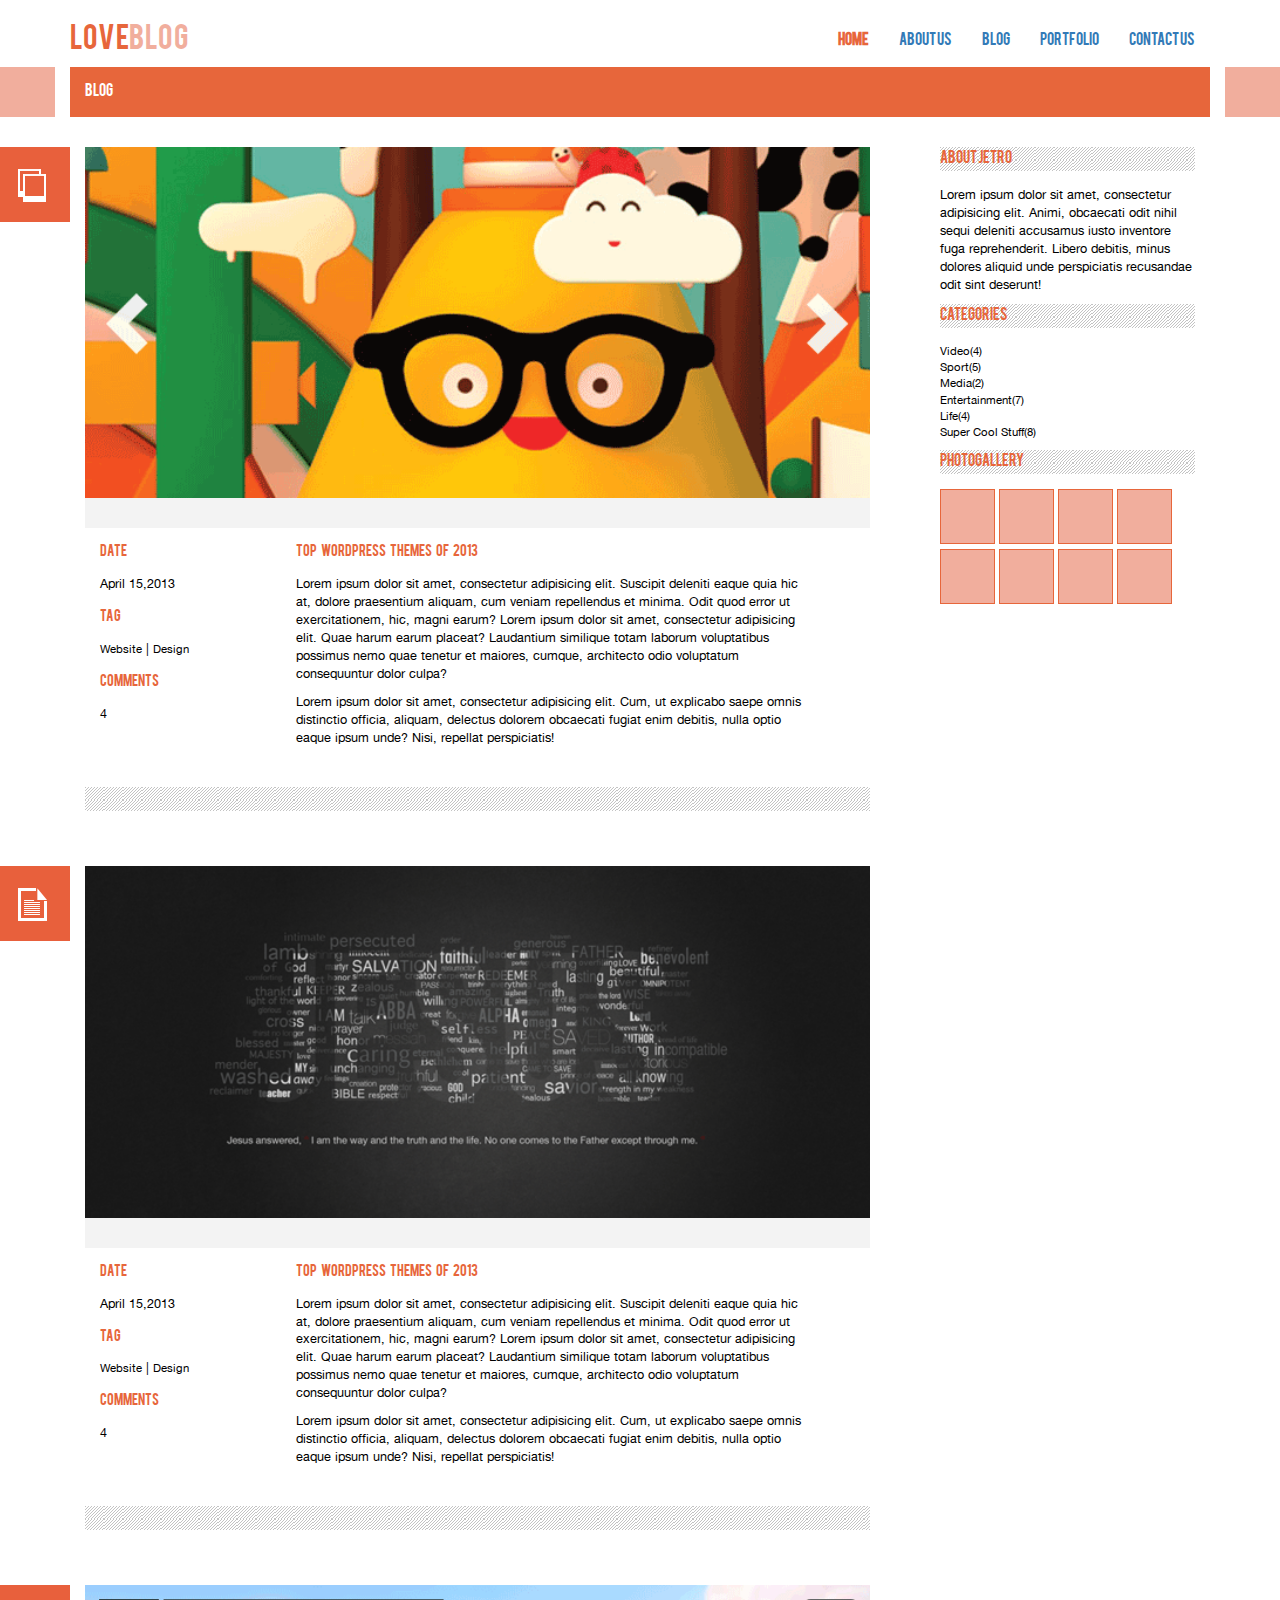
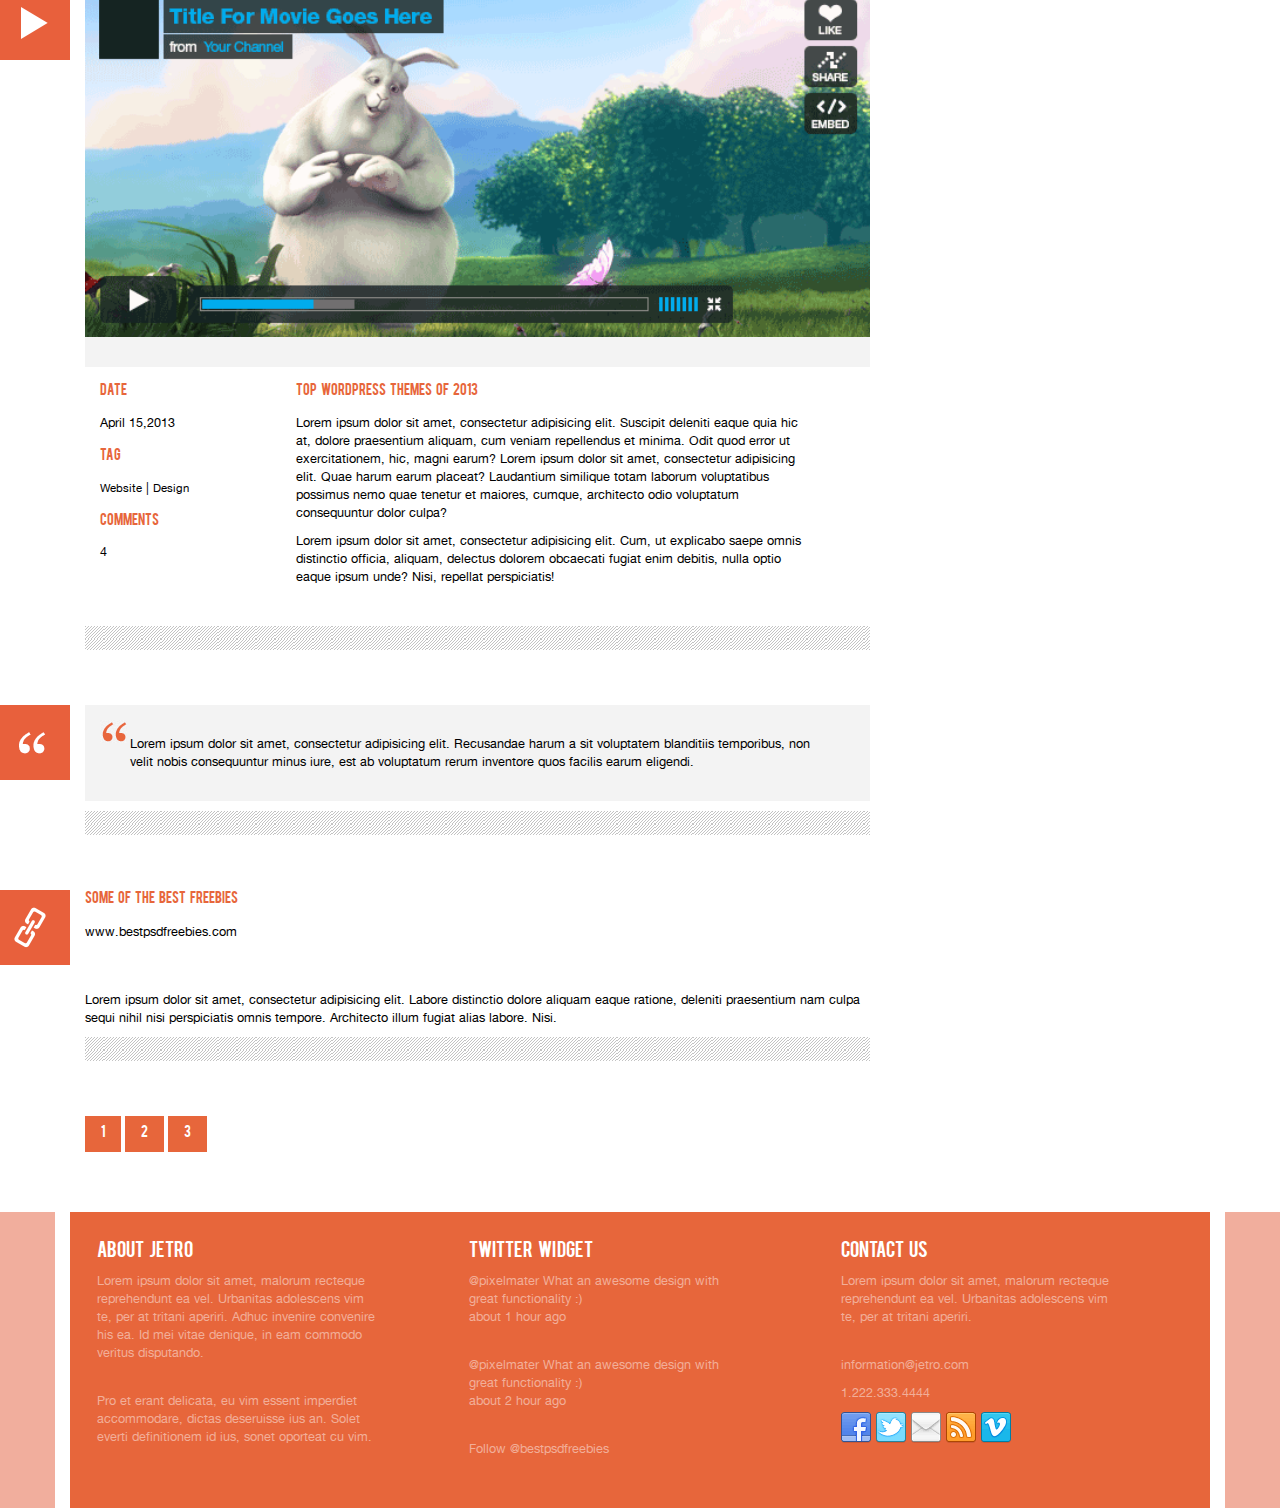
==== blog.html @ 9ee09c31 "paso1" ====
<!DOCTYPE html>
<html lang="en">
<head>
		<title>Welcome to my site</title>
		<meta http-equiv="Content-Type" content="text/html; charset=utf-8" />
		<meta name="viewport" content="width=device-width, initial-scale=1.0">
		<link rel="stylesheet" type="text/css" href="css/main.css">
		<link rel="shortcut icon" href="favicon.ico" type="image/x-icon">
		<link href="css/bootstp/bootstrap.css" rel="stylesheet">
		<link href='http://fonts.googleapis.com/css?family=Open+Sans+Condensed:300|Playfair+Display:400italic' rel='stylesheet' type='text/css' />
	</head>
<body>	
	<header>
			<nav class="navbar ">
				<div class="container">
					<div class="navbar-header">
						<button type="button" class="navbar-toggle collapsed" data-toggle="collapse" data-target="#bs-example-navbar-collapse-1" aria-expanded="false">
						<span class="sr-only">Toggle navigation</span>
						<span class="icon-bar"></span>
						<span class="icon-bar"></span>
						<span class="icon-bar"></span>
						</button>
						<a class="navbar-brand" href="#">love<span>blog</span></a>
					</div>
					<div class="collapse navbar-collapse" id="bs-example-navbar-collapse-1">
						<ul class="nav navbar-nav navbar-right">
							<li><a href="index.html" class="active">Home</a></li>
							<li><a href="aboutus.html">About us</a></li>
							<li><a href="blog.html">Blog</a></li>
							<li><a href="portfolio.html">Portfolio</a></li>
							<li><a href="contact.html">Contact us</a></li>
						</ul>
					</div>
				</div>
			</nav>
		</header>
	<section>
		<div class="franja">
			<div class="container">
				<div class="row liston">
					blog			
				</div>
			</div>
		</div>
	</section>
	<section class="contenido">
		<div class="container">
			<div class="row">
				<div class="col-md-9 pd pdt">
					<article>
						<div class="imgbefore">
							<img src="images/post1.png" alt="">
							<div class="icono"></div>
						</div>
						<div class="row">
							<div class="col-md-3">
								<h3>date</h3>
								<p>April 15,2013</p>
								<h3>tag</h3>
								<p><a href="#">Website</a> | <a href="#">Design</a></p>
								<h3>comments</h3>
								<p>4</p>
							</div>
							<div class="col-md-9">
								<article>
									<h3>top wordpress themes of 2013</h3>
									<p>Lorem ipsum dolor sit amet, consectetur adipisicing elit. Suscipit deleniti eaque quia hic at, dolore praesentium aliquam, cum veniam repellendus et minima. Odit quod error ut exercitationem, hic, magni earum? Lorem ipsum dolor sit amet, consectetur adipisicing elit. Quae harum earum placeat? Laudantium similique totam laborum voluptatibus possimus nemo quae tenetur et maiores, cumque, architecto odio voluptatum consequuntur dolor culpa?</p>
									<p>Lorem ipsum dolor sit amet, consectetur adipisicing elit. Cum, ut explicabo saepe omnis distinctio officia, aliquam, delectus dolorem obcaecati fugiat enim debitis, nulla optio eaque ipsum unde? Nisi, repellat perspiciatis!</p>
								</article>
							</div>
						</div>
						<div class="row">
							<div class="bck colort">x</div>
						</div>
					</article>	
					<article>
						<div class="imgbefore">
							<img src="images/post2.png" alt="">
							<div class="icono icono2"></div>
						</div>
						<div class="row">
							<div class="col-md-3">
								<h3>date</h3>
								<p>April 15,2013</p>
								<h3>tag</h3>
								<p><a href="#">Website</a> | <a href="#">Design</a></p>
								<h3>comments</h3>
								<p>4</p>
							</div>
							<div class="col-md-9">
								<article>
									<h3>top wordpress themes of 2013</h3>
									<p>Lorem ipsum dolor sit amet, consectetur adipisicing elit. Suscipit deleniti eaque quia hic at, dolore praesentium aliquam, cum veniam repellendus et minima. Odit quod error ut exercitationem, hic, magni earum? Lorem ipsum dolor sit amet, consectetur adipisicing elit. Quae harum earum placeat? Laudantium similique totam laborum voluptatibus possimus nemo quae tenetur et maiores, cumque, architecto odio voluptatum consequuntur dolor culpa?</p>
									<p>Lorem ipsum dolor sit amet, consectetur adipisicing elit. Cum, ut explicabo saepe omnis distinctio officia, aliquam, delectus dolorem obcaecati fugiat enim debitis, nulla optio eaque ipsum unde? Nisi, repellat perspiciatis!</p>
								</article>
							</div>
						</div>
						<div class="row">
							<div class="bck colort">x</div>
						</div>
					</article>
					<article>
						<div class="imgbefore">
							<img src="images/post3.png" alt="">
							<div class="icono icono3"></div>
						</div>
						<div class="row">
							<div class="col-md-3">
								<h3>date</h3>
								<p>April 15,2013</p>
								<h3>tag</h3>
								<p><a href="#">Website</a> | <a href="#">Design</a></p>
								<h3>comments</h3>
								<p>4</p>
							</div>
							<div class="col-md-9">
								<article>
									<h3>top wordpress themes of 2013</h3>
									<p>Lorem ipsum dolor sit amet, consectetur adipisicing elit. Suscipit deleniti eaque quia hic at, dolore praesentium aliquam, cum veniam repellendus et minima. Odit quod error ut exercitationem, hic, magni earum? Lorem ipsum dolor sit amet, consectetur adipisicing elit. Quae harum earum placeat? Laudantium similique totam laborum voluptatibus possimus nemo quae tenetur et maiores, cumque, architecto odio voluptatum consequuntur dolor culpa?</p>
									<p>Lorem ipsum dolor sit amet, consectetur adipisicing elit. Cum, ut explicabo saepe omnis distinctio officia, aliquam, delectus dolorem obcaecati fugiat enim debitis, nulla optio eaque ipsum unde? Nisi, repellat perspiciatis!</p>
								</article>
							</div>
						</div>
						<div class="row">
							<div class="bck colort">x</div>
						</div>
					</article>
					<article>
						<div class="imgbefore pdl ">
							<p class="comilla">Lorem ipsum dolor sit amet, consectetur adipisicing elit. Recusandae harum a sit voluptatem blanditiis temporibus, non velit nobis consequuntur minus iure, est ab voluptatum rerum inventore quos facilis earum eligendi.</p>
							<div class="icono icono4"></div>
						</div>
						<div class="row">
							<div class="bck colort">x</div>
						</div>
					</article>
					<article>
						<div class="imgbefore pdb bckwhite">
							<h3>some of the best freebies</h3>
							<a href="#">www.bestpsdfreebies.com</a>
							<div class="icono icono5"></div>
						</div>
						<p>Lorem ipsum dolor sit amet, consectetur adipisicing elit. Labore distinctio dolore aliquam eaque ratione, deleniti praesentium nam culpa sequi nihil nisi perspiciatis omnis tempore. Architecto illum fugiat alias labore. Nisi.</p>
						<div class="row">
							<div class="bck colort">x</div>
						</div>
					</article>
					<div class="row pdb">
						<a href="#" class="boton">1</a>
						<a href="#" class="boton">2</a>
						<a href="#" class="boton active">3</a>
					</div>
				</div>

				<div class="col-md-3  pdt">
					<div class="bck">
						<h3>about jetro</h3>
					</div>
					<p>Lorem ipsum dolor sit amet, consectetur adipisicing elit. Animi, obcaecati odit nihil sequi deleniti accusamus iusto inventore fuga reprehenderit. Libero debitis, minus dolores aliquid unde perspiciatis recusandae odit sint deserunt!</p>
					<div class="bck">
						<h3>categories</h3>
					</div>
					<p>
						<a href="#">Video(4)</a>
						<a href="#">Sport(5)</a>
						<a href="#">Media(2)</a>
						<a href="#">Entertainment(7)</a>
						<a href="#">Life(4)</a>
						<a href="#">Super Cool Stuff(8)</a>	
					</p>
					
					<div class="bck">
						<h3>photogallery</h3>
					</div>
					<div class="imgetiqueta">
						<div class="caja"></div>
						<div class="caja"></div>
						<div class="caja"></div>
						<div class="caja"></div>
						<div class="caja"></div>
						<div class="caja"></div>
						<div class="caja"></div>
						<div class="caja"></div>
					</div>				
				</div>
			</div>
			<div class="row">
			
		</div>		
	</section>
	<footer>
		<div class="franja">
			<div class="container">
				<div class="row liston pdt">
					<div class="col-md-4 pd">
						<article>
							<h2>About Jetro</h2>
							<p>Lorem ipsum dolor sit amet, malorum recteque reprehendunt ea vel. Urbanitas adolescens vim te, per at tritani aperiri. Adhuc invenire convenire his ea. Id mei vitae denique, in eam commodo veritus disputando. </p>
							<br/>
							<p>Pro et erant delicata, eu vim essent imperdiet accommodare, dictas deseruisse ius an. Solet everti definitionem id ius, sonet oporteat cu vim.</p>
						</article>
					</div>
					<div class="col-md-4 pd">
						<article>
							<h2>Twitter Widget</h2>
							<p>@pixelmater What an awesome design with great functionality :)<br/>about 1 hour ago</p><br/>
							<p>@pixelmater What an awesome design with great functionality :)<br/>about 2 hour ago</p><br/>
							<p>Follow @bestpsdfreebies</p>
						</article>
					</div>
					<div class="col-md-4 pd">
						<article>
							<h2>Contact us</h2>
							<p>Lorem ipsum dolor sit amet, malorum recteque reprehendunt ea vel. Urbanitas adolescens vim te, per at tritani aperiri.</p>
							<br/>
							<p>information@jetro.com</p>
							<p>1.222.333.4444</p>
							<img src="images/social.png">
						</article>
					</div>
					
				</div>
			</div>
		</div >
	</footer>




		<script src="js/jquery-min.js"></script>
		<script type="text/javascript" src="./js/bootstrap.min.js"></script>				
</body>
</html>
---- css/main.css ----
/*colores*/
/* ----------------------------------------------------------------- */
/* ------------------------------------------------------------------ */
.mgt {
  margin-top: -30px; }

.pd {
  padding: 0px; }

.pdt {
  padding: 10px 0px; }

.pdb {
  padding-bottom: 50px; }

.pdl {
  padding: 0px 15px; }

.row {
  border-left: 15px solid white;
  border-right: 15px solid white; }

/*floats*/
.floatleft {
  float: left; }

.floatright {
  float: right; }

* {
  margin: 0;
  padding: 0;
  box-sizing: border-box; }

article {
  padding-right: 60px; }

body {
  font-size: 16px; }

h3, h4 {
  margin: 0; }

.colort {
  color: transparent; }

.franja {
  background-color: #F1AE9D;
  min-height: 50px; }
  .franja .liston {
    color: white;
    background-color: #E7663B;
    text-transform: uppercase;
    padding: 15px;
    font-family: 'Beba'; }

.boton {
  font-family: 'Beba';
  display: inline-block;
  margin-top: 8px 15px;
  text-transform: uppercase;
  color: white;
  background-color: #E7663B;
  padding: 8px 15px;
  border: 1px solid transparent; }
  .boton:hover {
    text-decoration: none;
    border: 1px solid #E7663B;
    background-color: #F1AE9D;
    transition: all 1s; }

.bck {
  background-image: url(../images/post_border_bg.png);
  background-repeat: repeat;
  margin-bottom: 30px;
  margin-top: 15px;
  margin-bottom: 3%;
  height: 30px; }
  .bck h3 {
    display: inline-block;
    font-family: 'Beba';
    color: #E7663B;
    text-transform: uppercase;
    margin-top: 5px; }
  .bck span {
    padding: 25px 85px 20px 0px;
    background-color: white; }

@media screen and (max-width: 768px) {
  .contenido .media .media-body {
    overflow: initial; }
  .contenido .form-group input {
    width: 100%; }

  article {
    padding: 0;
    margin: 0; } }
header {
  font-family: 'Beba'; }

.navbar {
  margin-top: 15px !important;
  margin-bottom: 0px !important; }
  .navbar li a {
    padding: 5px 15px; }
  .navbar .active {
    font-weight: bold;
    color: #E7663B; }
  .navbar .caja {
    border: 1px solid #E7663B;
    background-color: #F1AE9D;
    width: 80px;
    height: 80px;
    display: inline-block; }
  .navbar .navbar-brand {
    color: #E7663B;
    font-size: 2em; }
    .navbar .navbar-brand span {
      color: #F1AE9D; }
  .navbar .navbar-toggle {
    margin-top: 0px;
    background-color: #F1AE9D;
    border: 1px solid orange;
    color: white; }
    .navbar .navbar-toggle .icon-bar {
      border: 1px solid #FB0404; }

/* ..............................................INDEX................................................................... */
#principal img {
  /*esta imagen es el banner*/
  bottom: 70px;
  background: none repeat scroll 0 0 white;
  border-left: 10px solid white;
  border-right: 10px solid white;
  margin-top: -50px;
  margin-bottom: 5%; }

article {
  padding-right: 40px;
  margin-bottom: 40px; }
  article p {
    color: #000; }
  article .media .media-body h4 {
    color: #E7663B;
    font-family: 'Beba';
    font-size: 1.1em;
    word-spacing: 3px;
    padding: 5px;
    line-height: 1.5; }

#previewgallery {
  font-family: 'Beba'; }
  #previewgallery h4 {
    font-family: 'Beba';
    font-size: 1.1em;
    word-spacing: 3px;
    margin-top: 3px;
    color: gray; }
  #previewgallery img {
    width: 100%; }
  #previewgallery .info {
    border-left: 1px solid rgba(0, 0, 0, 0.3);
    border-right: 1px solid rgba(0, 0, 0, 0.3);
    border-bottom: 1px solid rgba(0, 0, 0, 0.3);
    padding: 20px; }
    #previewgallery .info span {
      color: #E7663B;
      font-size: .7em; }

article {
  padding-right: 40px;
  margin-bottom: 40px; }
  article p {
    color: #000; }
  article .media .media-body h4 {
    font-family: 'Beba';
    font-size: 1.1em;
    word-spacing: 3px;
    color: #E7663B;
    padding: 5px;
    line-height: 1.5; }

/*------------------------------------------------FOOTER----------------------------------------------*/
footer .franja .liston {
  padding: 10px 12px; }
footer article {
  padding-right: 60px; }
  footer article h2 {
    font-family: 'Beba';
    font-size: 1.1em;
    word-spacing: 3px;
    font-size: 1.3em; }
  footer article p {
    font-family: 'Helvetica Neue';
    text-transform: none;
    font-size: .9em;
    color: #F2AE98; }

.contenido {
  padding-top: 20px; }
  .contenido p {
    color: black;
    font-size: .9em; }
  .contenido .imgarticle {
    margin-right: 5px; }
    .contenido .imgarticle img {
      width: 100%; }
  .contenido .media {
    margin: 0px 0px 20px; }
  .contenido blockquote {
    width: 80%;
    margin: 30px auto;
    padding: 0px 20px;
    border-color: #E7663B; }
    .contenido blockquote p {
      color: #E7663B;
      line-height: 1.5; }
  .contenido .bck {
    background-image: url(../images/post_border_bg.png);
    background-repeat: repeat;
    margin-bottom: 30px;
    margin-top: 0px;
    margin-bottom: 15px;
    height: 24px; }
    .contenido .bck h3 {
      font-size: 1em; }
    .contenido .bck span {
      padding: 5px 35px 10px 0px;
      background-color: white; }
  .contenido a {
    display: block;
    color: black;
    font-size: .9em; }
  .contenido .caja {
    border: 1px solid #E7663B;
    background-color: #F1AE9D;
    width: 55px;
    height: 55px;
    display: inline-block; }

.imgarticle {
  padding: 5px;
  border: 1px solid rgba(0, 0, 0, 0.3); }

.contenido img {
  width: 100%;
  margin-bottom: 30px; }
.contenido .form-group {
  font-family: 'Beba'; }
  .contenido .form-group input, .contenido .form-group textarea {
    width: 80%; }
    .contenido .form-group input::-webkit-input-placeholder, .contenido .form-group textarea::-webkit-input-placeholder {
      color: #E7663B; }
    .contenido .form-group input:placeholder-shown, .contenido .form-group textarea:placeholder-shown {
      border: 1px solid #E7663B; }
  .contenido .form-group textarea {
    width: 100%; }
  .contenido .form-group .btn-submit {
    background-color: #E7663B;
    width: 100%;
    color: white; }

.contenido .boton {
  color: white;
  display: inline-block; }
.contenido article .imgbefore {
  position: relative;
  background-color: #F3F3F3; }
  .contenido article .imgbefore img {
    width: 100%; }
  .contenido article .imgbefore .comilla {
    position: relative;
    padding: 30px; }
    .contenido article .imgbefore .comilla:before {
      position: absolute;
      content: url("../images/quote.png");
      left: 0;
      top: 15px; }
  .contenido article .imgbefore .icono {
    content: url("../images/icon1.png");
    position: absolute;
    top: 0;
    left: -90px; }
  .contenido article .imgbefore .icono2 {
    content: url("../images/icon2.png"); }
  .contenido article .imgbefore .icono3 {
    content: url("../images/icon3.png"); }
  .contenido article .imgbefore .icono4 {
    content: url("../images/icon4.png"); }
  .contenido article .imgbefore .icono5 {
    content: url("../images/icon5.png"); }
.contenido article h3 {
  font-family: 'Beba';
  font-size: 1.1em;
  word-spacing: 3px;
  padding-top: 3px;
  color: #E7663B;
  font-size: .9em;
  margin: 15px 0px; }
.contenido article a {
  display: inline-block; }
.contenido article .bckwhite {
  background-color: white; }

@font-face {
  font-family: 'Beba';
  src: url("../font/bebas___-webfont.ttf"); }
@font-face {
  font-family: 'Helvetica Neue';
  src: url("../font/HelveticaNeue.ttf");
  src: url("../font/HelveticaNeue.eot");
  src: url("../font/HelveticaNeue.woff"); }

/*# sourceMappingURL=main.css.map */
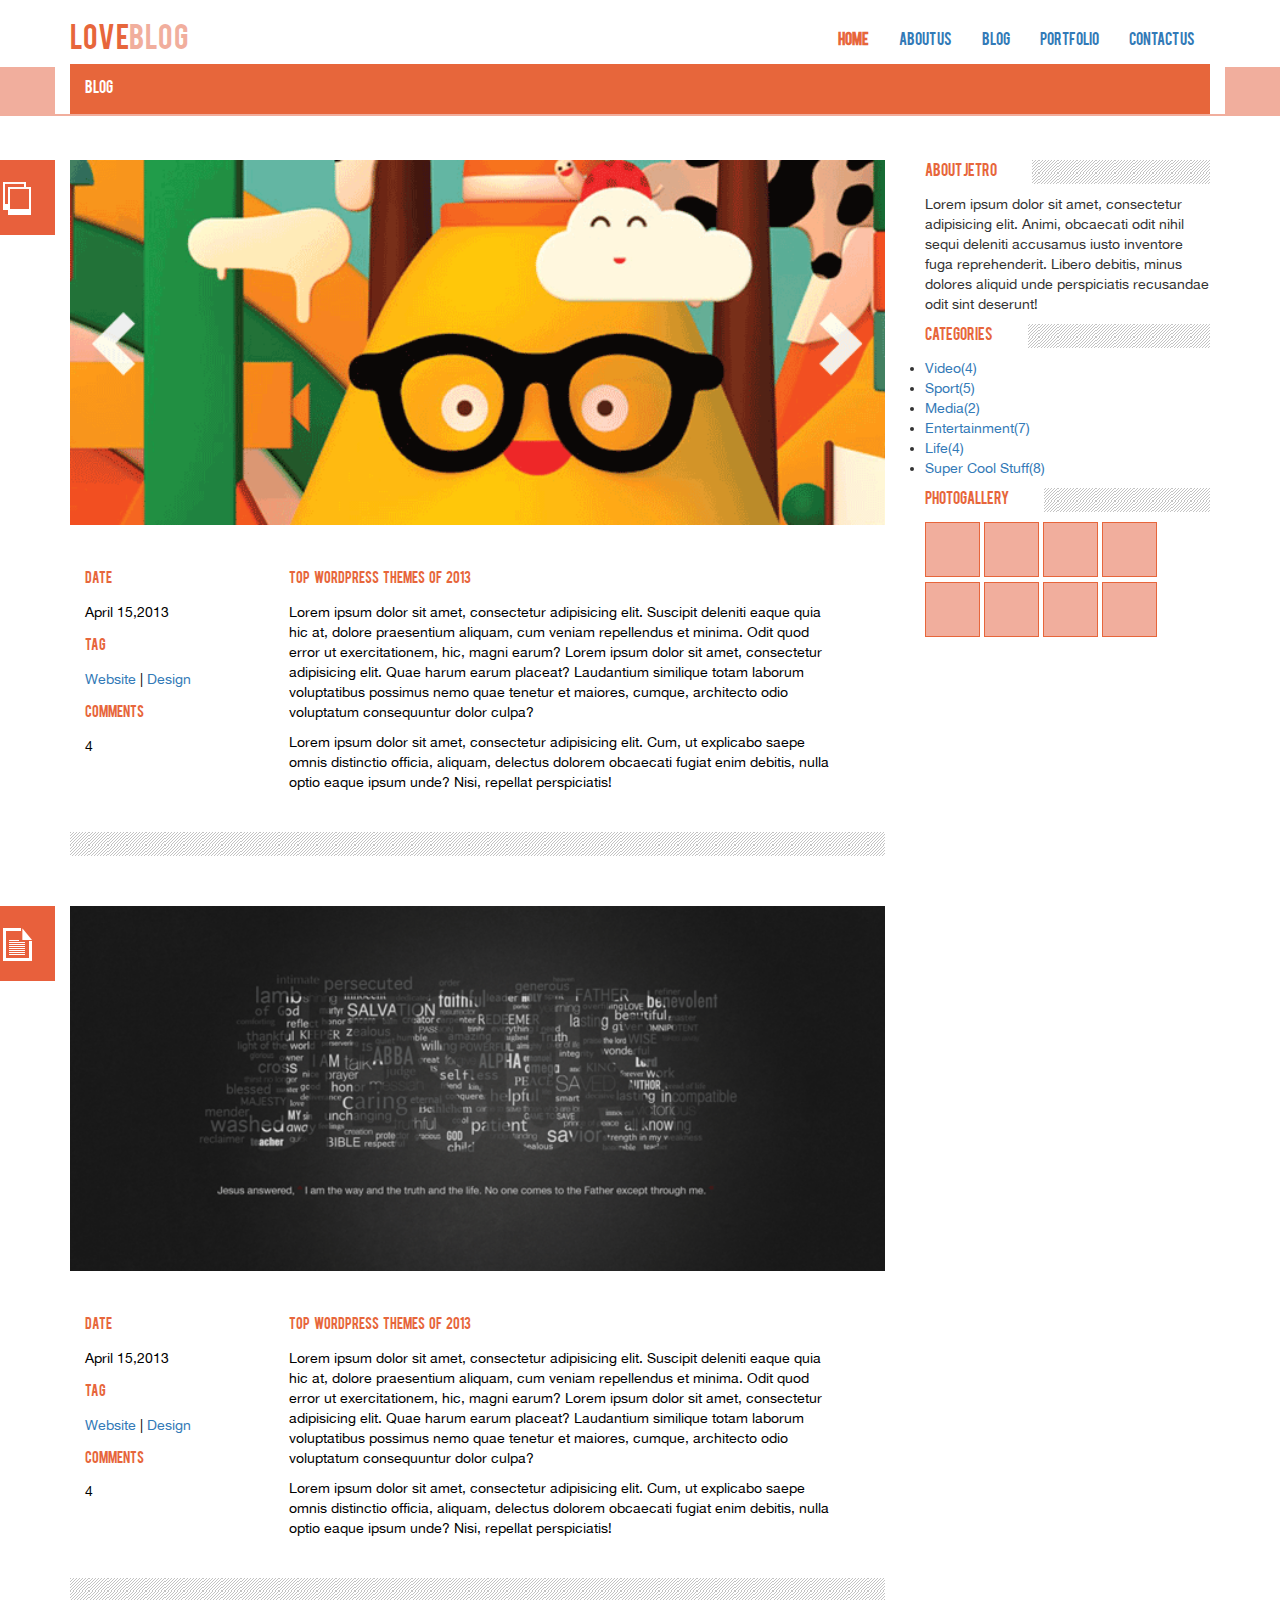
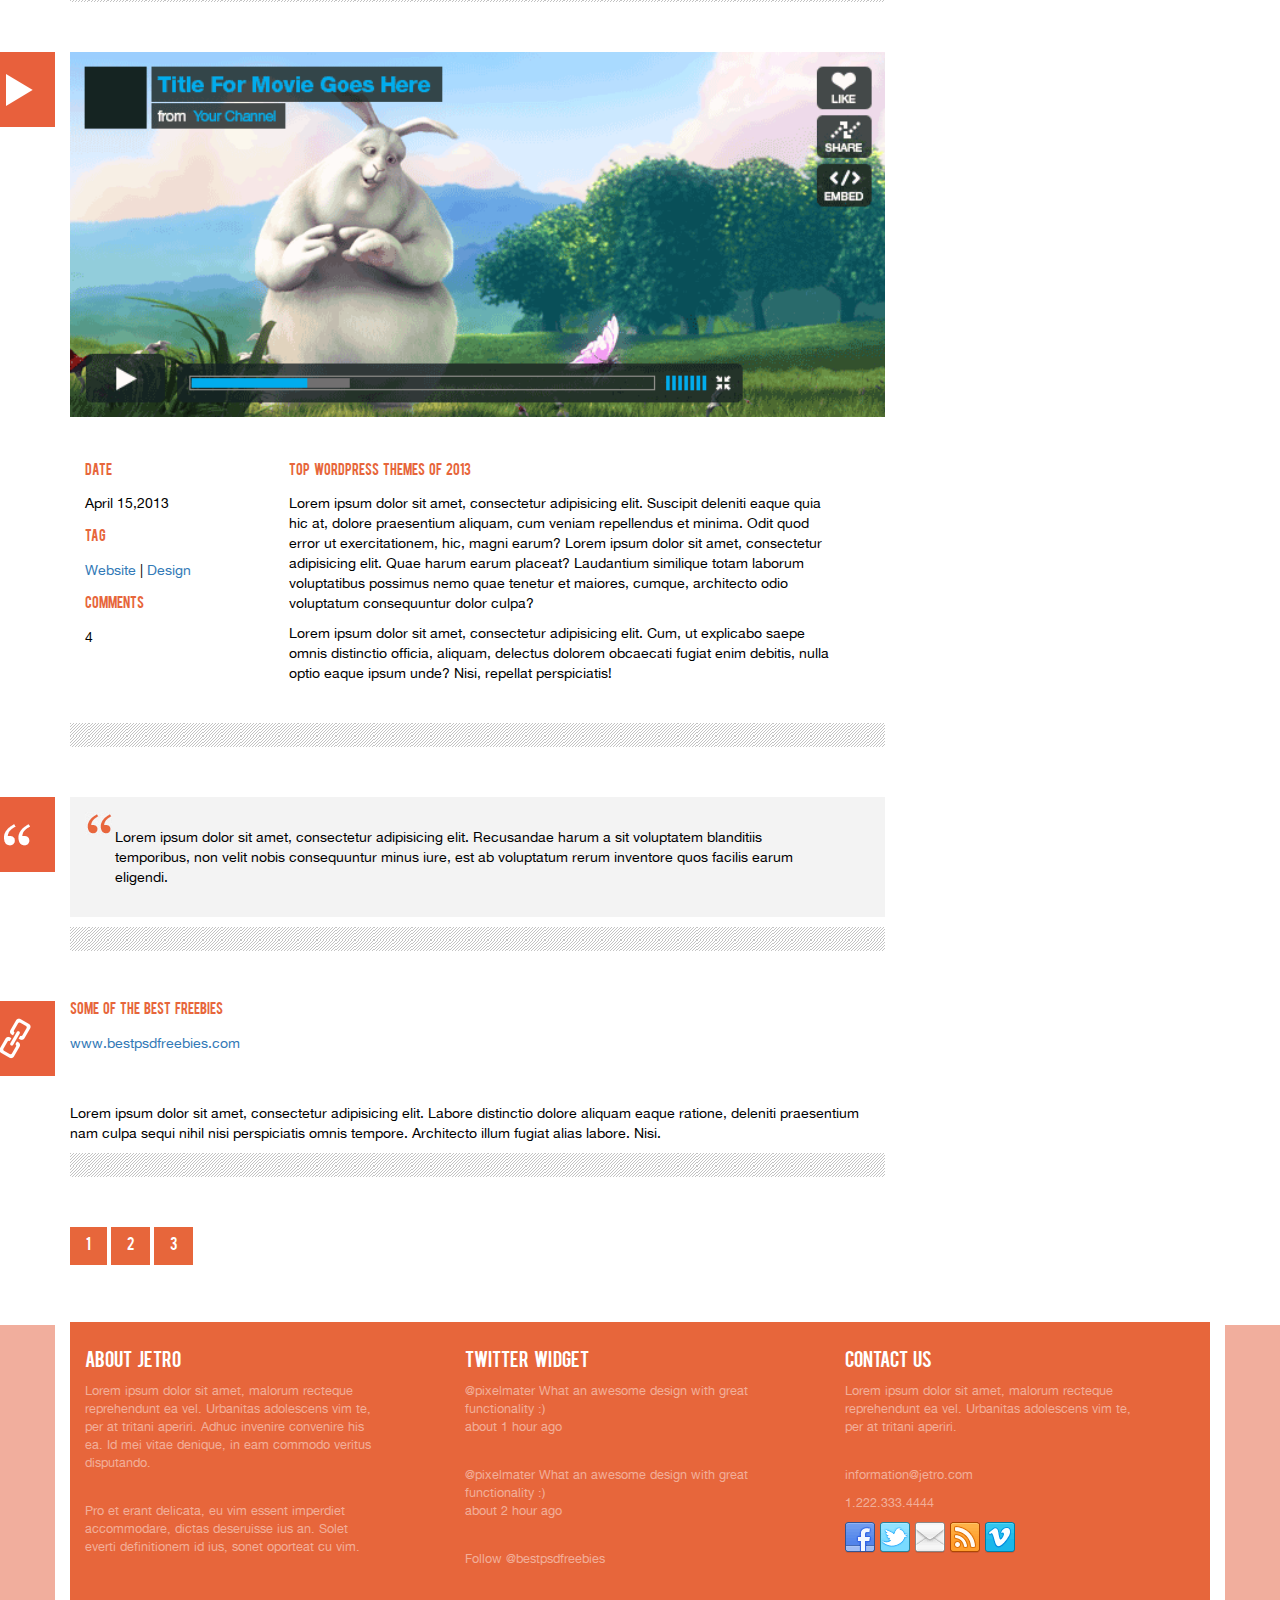
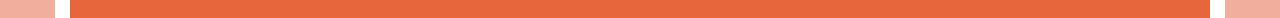
==== commit cb8b7709: "paso2" ====
--- a/blog.html
+++ b/blog.html
@@ -1,6 +1,6 @@
 <!DOCTYPE html>
 <html lang="en">
-<head>
+	<head>
 		<title>Welcome to my site</title>
 		<meta http-equiv="Content-Type" content="text/html; charset=utf-8" />
 		<meta name="viewport" content="width=device-width, initial-scale=1.0">
@@ -9,8 +9,8 @@
 		<link href="css/bootstp/bootstrap.css" rel="stylesheet">
 		<link href='http://fonts.googleapis.com/css?family=Open+Sans+Condensed:300|Playfair+Display:400italic' rel='stylesheet' type='text/css' />
 	</head>
-<body>	
-	<header>
+	<body>
+		<header>
 			<nav class="navbar ">
 				<div class="container">
 					<div class="navbar-header">
@@ -34,200 +34,195 @@
 				</div>
 			</nav>
 		</header>
-	<section>
-		<div class="franja">
+		<section>
+			<div class="franja">
+				<div class="container">
+					<div class="row liston">
+						blog
+					</div>
+				</div>
+			</div>
+		</section>
+		<section class="contenido">
 			<div class="container">
-				<div class="row liston">
-					blog			
-				</div>
-			</div>
-		</div>
-	</section>
-	<section class="contenido">
-		<div class="container">
-			<div class="row">
-				<div class="col-md-9 pd pdt">
-					<article>
-						<div class="imgbefore">
-							<img src="images/post1.png" alt="">
-							<div class="icono"></div>
-						</div>
-						<div class="row">
-							<div class="col-md-3">
-								<h3>date</h3>
-								<p>April 15,2013</p>
-								<h3>tag</h3>
-								<p><a href="#">Website</a> | <a href="#">Design</a></p>
-								<h3>comments</h3>
-								<p>4</p>
-							</div>
-							<div class="col-md-9">
+				<div class="row mgt3">
+					<div class="col-md-9 pd pdt">
+						<article>
+							<div class="imgbefore">
+								<img class="img-responsive" src="images/post1.png" alt="">
+								<div class="icono"></div>
+							</div>
+							<div class="row">
+								<div class="col-md-3">
+									<h3>date</h3>
+									<p>April 15,2013</p>
+									<h3>tag</h3>
+									<p><a href="#">Website</a> | <a href="#">Design</a></p>
+									<h3>comments</h3>
+									<p>4</p>
+								</div>
+								<div class="col-md-9">
+									<article>
+										<h3>top wordpress themes of 2013</h3>
+										<p>Lorem ipsum dolor sit amet, consectetur adipisicing elit. Suscipit deleniti eaque quia hic at, dolore praesentium aliquam, cum veniam repellendus et minima. Odit quod error ut exercitationem, hic, magni earum? Lorem ipsum dolor sit amet, consectetur adipisicing elit. Quae harum earum placeat? Laudantium similique totam laborum voluptatibus possimus nemo quae tenetur et maiores, cumque, architecto odio voluptatum consequuntur dolor culpa?</p>
+										<p>Lorem ipsum dolor sit amet, consectetur adipisicing elit. Cum, ut explicabo saepe omnis distinctio officia, aliquam, delectus dolorem obcaecati fugiat enim debitis, nulla optio eaque ipsum unde? Nisi, repellat perspiciatis!</p>
+									</article>
+								</div>
+							</div>
+							<div class="row">
+								<div class="bck colort">x</div>
+							</div>
+						</article>
+						<article>
+							<div class="imgbefore">
+								<img class="img-responsive" src="images/post2.png" alt="">
+								<div class="icono icono2"></div>
+							</div>
+							<div class="row">
+								<div class="col-md-3">
+									<h3>date</h3>
+									<p>April 15,2013</p>
+									<h3>tag</h3>
+									<p><a href="#">Website</a> | <a href="#">Design</a></p>
+									<h3>comments</h3>
+									<p>4</p>
+								</div>
+								<div class="col-md-9">
+									<article>
+										<h3>top wordpress themes of 2013</h3>
+										<p>Lorem ipsum dolor sit amet, consectetur adipisicing elit. Suscipit deleniti eaque quia hic at, dolore praesentium aliquam, cum veniam repellendus et minima. Odit quod error ut exercitationem, hic, magni earum? Lorem ipsum dolor sit amet, consectetur adipisicing elit. Quae harum earum placeat? Laudantium similique totam laborum voluptatibus possimus nemo quae tenetur et maiores, cumque, architecto odio voluptatum consequuntur dolor culpa?</p>
+										<p>Lorem ipsum dolor sit amet, consectetur adipisicing elit. Cum, ut explicabo saepe omnis distinctio officia, aliquam, delectus dolorem obcaecati fugiat enim debitis, nulla optio eaque ipsum unde? Nisi, repellat perspiciatis!</p>
+									</article>
+								</div>
+							</div>
+							<div class="row">
+								<div class="bck colort">x</div>
+							</div>
+						</article>
+						<article>
+							<div class="imgbefore">
+								<img class="img-responsive" src="images/post3.png" alt="">
+								<div class="icono icono3"></div>
+							</div>
+							<div class="row">
+								<div class="col-md-3">
+									<h3>date</h3>
+									<p>April 15,2013</p>
+									<h3>tag</h3>
+									<p><a href="#">Website</a> | <a href="#">Design</a></p>
+									<h3>comments</h3>
+									<p>4</p>
+								</div>
+								<div class="col-md-9">
+									<article>
+										<h3>top wordpress themes of 2013</h3>
+										<p>Lorem ipsum dolor sit amet, consectetur adipisicing elit. Suscipit deleniti eaque quia hic at, dolore praesentium aliquam, cum veniam repellendus et minima. Odit quod error ut exercitationem, hic, magni earum? Lorem ipsum dolor sit amet, consectetur adipisicing elit. Quae harum earum placeat? Laudantium similique totam laborum voluptatibus possimus nemo quae tenetur et maiores, cumque, architecto odio voluptatum consequuntur dolor culpa?</p>
+										<p>Lorem ipsum dolor sit amet, consectetur adipisicing elit. Cum, ut explicabo saepe omnis distinctio officia, aliquam, delectus dolorem obcaecati fugiat enim debitis, nulla optio eaque ipsum unde? Nisi, repellat perspiciatis!</p>
+									</article>
+								</div>
+							</div>
+							<div class="row">
+								<div class="bck colort">x</div>
+							</div>
+						</article>
+						<article>
+							<div class="imgbefore pdl ">
+								<p class="comilla">Lorem ipsum dolor sit amet, consectetur adipisicing elit. Recusandae harum a sit voluptatem blanditiis temporibus, non velit nobis consequuntur minus iure, est ab voluptatum rerum inventore quos facilis earum eligendi.</p>
+								<div class="icono icono4"></div>
+							</div>
+							<div class="row">
+								<div class="bck colort">x</div>
+							</div>
+						</article>
+						<article>
+							<div class="imgbefore pdb bckwhite">
+								<h3>some of the best freebies</h3>
+								<a href="#">www.bestpsdfreebies.com</a>
+								<div class="icono icono5"></div>
+							</div>
+							<p>Lorem ipsum dolor sit amet, consectetur adipisicing elit. Labore distinctio dolore aliquam eaque ratione, deleniti praesentium nam culpa sequi nihil nisi perspiciatis omnis tempore. Architecto illum fugiat alias labore. Nisi.</p>
+							<div class="row">
+								<div class="bck colort">x</div>
+							</div>
+						</article>
+						<div class="row pdb">
+							<a href="#" class="boton">1</a>
+							<a href="#" class="boton">2</a>
+							<a href="#" class="boton active">3</a>
+						</div>
+					</div>
+					<div class="col-md-3  pdt">
+						<div class="bck">
+							<h3><span>about jetro</span></h3>
+						</div>
+						<p>Lorem ipsum dolor sit amet, consectetur adipisicing elit. Animi, obcaecati odit nihil sequi deleniti accusamus iusto inventore fuga reprehenderit. Libero debitis, minus dolores aliquid unde perspiciatis recusandae odit sint deserunt!</p>
+						<div class="bck">
+							<h3><span>categories</span></h3>
+						</div>
+						<ul id="catego">
+							<li><a href="#">Video(4)</a></li>
+							<li><a href="#">Sport(5)</a></li>
+							<li><a href="#">Media(2)</a></li>
+							<li><a href="#">Entertainment(7)</a></li>
+							<li><a href="#">Life(4)</a></li>
+							<li><a href="#">Super Cool Stuff(8)</a></li>
+						</ul>
+						
+						<div class="bck">
+							<h3><span>photogallery</span></h3>
+						</div>
+						<div class="imgetiqueta">
+							<div class="caja"></div>
+							<div class="caja"></div>
+							<div class="caja"></div>
+							<div class="caja"></div>
+							<div class="caja"></div>
+							<div class="caja"></div>
+							<div class="caja"></div>
+							<div class="caja"></div>
+						</div>
+					</div>
+				</div>
+				<div class="row">
+					
+				</div>
+			</section>
+			<footer>
+				<div class="franja">
+					<div class="container">
+						<div class="row liston pdt">
+							<div class="col-md-4 pd">
 								<article>
-									<h3>top wordpress themes of 2013</h3>
-									<p>Lorem ipsum dolor sit amet, consectetur adipisicing elit. Suscipit deleniti eaque quia hic at, dolore praesentium aliquam, cum veniam repellendus et minima. Odit quod error ut exercitationem, hic, magni earum? Lorem ipsum dolor sit amet, consectetur adipisicing elit. Quae harum earum placeat? Laudantium similique totam laborum voluptatibus possimus nemo quae tenetur et maiores, cumque, architecto odio voluptatum consequuntur dolor culpa?</p>
-									<p>Lorem ipsum dolor sit amet, consectetur adipisicing elit. Cum, ut explicabo saepe omnis distinctio officia, aliquam, delectus dolorem obcaecati fugiat enim debitis, nulla optio eaque ipsum unde? Nisi, repellat perspiciatis!</p>
+									<h2>About Jetro</h2>
+									<p>Lorem ipsum dolor sit amet, malorum recteque reprehendunt ea vel. Urbanitas adolescens vim te, per at tritani aperiri. Adhuc invenire convenire his ea. Id mei vitae denique, in eam commodo veritus disputando. </p>
+									<br/>
+									<p>Pro et erant delicata, eu vim essent imperdiet accommodare, dictas deseruisse ius an. Solet everti definitionem id ius, sonet oporteat cu vim.</p>
 								</article>
 							</div>
-						</div>
-						<div class="row">
-							<div class="bck colort">x</div>
-						</div>
-					</article>	
-					<article>
-						<div class="imgbefore">
-							<img src="images/post2.png" alt="">
-							<div class="icono icono2"></div>
-						</div>
-						<div class="row">
-							<div class="col-md-3">
-								<h3>date</h3>
-								<p>April 15,2013</p>
-								<h3>tag</h3>
-								<p><a href="#">Website</a> | <a href="#">Design</a></p>
-								<h3>comments</h3>
-								<p>4</p>
-							</div>
-							<div class="col-md-9">
+							<div class="col-md-4 pd">
 								<article>
-									<h3>top wordpress themes of 2013</h3>
-									<p>Lorem ipsum dolor sit amet, consectetur adipisicing elit. Suscipit deleniti eaque quia hic at, dolore praesentium aliquam, cum veniam repellendus et minima. Odit quod error ut exercitationem, hic, magni earum? Lorem ipsum dolor sit amet, consectetur adipisicing elit. Quae harum earum placeat? Laudantium similique totam laborum voluptatibus possimus nemo quae tenetur et maiores, cumque, architecto odio voluptatum consequuntur dolor culpa?</p>
-									<p>Lorem ipsum dolor sit amet, consectetur adipisicing elit. Cum, ut explicabo saepe omnis distinctio officia, aliquam, delectus dolorem obcaecati fugiat enim debitis, nulla optio eaque ipsum unde? Nisi, repellat perspiciatis!</p>
+									<h2>Twitter Widget</h2>
+									<p>@pixelmater What an awesome design with great functionality :)<br/>about 1 hour ago</p><br/>
+									<p>@pixelmater What an awesome design with great functionality :)<br/>about 2 hour ago</p><br/>
+									<p>Follow @bestpsdfreebies</p>
 								</article>
 							</div>
-						</div>
-						<div class="row">
-							<div class="bck colort">x</div>
-						</div>
-					</article>
-					<article>
-						<div class="imgbefore">
-							<img src="images/post3.png" alt="">
-							<div class="icono icono3"></div>
-						</div>
-						<div class="row">
-							<div class="col-md-3">
-								<h3>date</h3>
-								<p>April 15,2013</p>
-								<h3>tag</h3>
-								<p><a href="#">Website</a> | <a href="#">Design</a></p>
-								<h3>comments</h3>
-								<p>4</p>
-							</div>
-							<div class="col-md-9">
+							<div class="col-md-4 pd">
 								<article>
-									<h3>top wordpress themes of 2013</h3>
-									<p>Lorem ipsum dolor sit amet, consectetur adipisicing elit. Suscipit deleniti eaque quia hic at, dolore praesentium aliquam, cum veniam repellendus et minima. Odit quod error ut exercitationem, hic, magni earum? Lorem ipsum dolor sit amet, consectetur adipisicing elit. Quae harum earum placeat? Laudantium similique totam laborum voluptatibus possimus nemo quae tenetur et maiores, cumque, architecto odio voluptatum consequuntur dolor culpa?</p>
-									<p>Lorem ipsum dolor sit amet, consectetur adipisicing elit. Cum, ut explicabo saepe omnis distinctio officia, aliquam, delectus dolorem obcaecati fugiat enim debitis, nulla optio eaque ipsum unde? Nisi, repellat perspiciatis!</p>
+									<h2>Contact us</h2>
+									<p>Lorem ipsum dolor sit amet, malorum recteque reprehendunt ea vel. Urbanitas adolescens vim te, per at tritani aperiri.</p>
+									<br/>
+									<p>information@jetro.com</p>
+									<p>1.222.333.4444</p>
+									<img src="images/social.png">
 								</article>
 							</div>
-						</div>
-						<div class="row">
-							<div class="bck colort">x</div>
-						</div>
-					</article>
-					<article>
-						<div class="imgbefore pdl ">
-							<p class="comilla">Lorem ipsum dolor sit amet, consectetur adipisicing elit. Recusandae harum a sit voluptatem blanditiis temporibus, non velit nobis consequuntur minus iure, est ab voluptatum rerum inventore quos facilis earum eligendi.</p>
-							<div class="icono icono4"></div>
-						</div>
-						<div class="row">
-							<div class="bck colort">x</div>
-						</div>
-					</article>
-					<article>
-						<div class="imgbefore pdb bckwhite">
-							<h3>some of the best freebies</h3>
-							<a href="#">www.bestpsdfreebies.com</a>
-							<div class="icono icono5"></div>
-						</div>
-						<p>Lorem ipsum dolor sit amet, consectetur adipisicing elit. Labore distinctio dolore aliquam eaque ratione, deleniti praesentium nam culpa sequi nihil nisi perspiciatis omnis tempore. Architecto illum fugiat alias labore. Nisi.</p>
-						<div class="row">
-							<div class="bck colort">x</div>
-						</div>
-					</article>
-					<div class="row pdb">
-						<a href="#" class="boton">1</a>
-						<a href="#" class="boton">2</a>
-						<a href="#" class="boton active">3</a>
-					</div>
-				</div>
-
-				<div class="col-md-3  pdt">
-					<div class="bck">
-						<h3>about jetro</h3>
-					</div>
-					<p>Lorem ipsum dolor sit amet, consectetur adipisicing elit. Animi, obcaecati odit nihil sequi deleniti accusamus iusto inventore fuga reprehenderit. Libero debitis, minus dolores aliquid unde perspiciatis recusandae odit sint deserunt!</p>
-					<div class="bck">
-						<h3>categories</h3>
-					</div>
-					<p>
-						<a href="#">Video(4)</a>
-						<a href="#">Sport(5)</a>
-						<a href="#">Media(2)</a>
-						<a href="#">Entertainment(7)</a>
-						<a href="#">Life(4)</a>
-						<a href="#">Super Cool Stuff(8)</a>	
-					</p>
-					
-					<div class="bck">
-						<h3>photogallery</h3>
-					</div>
-					<div class="imgetiqueta">
-						<div class="caja"></div>
-						<div class="caja"></div>
-						<div class="caja"></div>
-						<div class="caja"></div>
-						<div class="caja"></div>
-						<div class="caja"></div>
-						<div class="caja"></div>
-						<div class="caja"></div>
-					</div>				
-				</div>
-			</div>
-			<div class="row">
-			
-		</div>		
-	</section>
-	<footer>
-		<div class="franja">
-			<div class="container">
-				<div class="row liston pdt">
-					<div class="col-md-4 pd">
-						<article>
-							<h2>About Jetro</h2>
-							<p>Lorem ipsum dolor sit amet, malorum recteque reprehendunt ea vel. Urbanitas adolescens vim te, per at tritani aperiri. Adhuc invenire convenire his ea. Id mei vitae denique, in eam commodo veritus disputando. </p>
-							<br/>
-							<p>Pro et erant delicata, eu vim essent imperdiet accommodare, dictas deseruisse ius an. Solet everti definitionem id ius, sonet oporteat cu vim.</p>
-						</article>
-					</div>
-					<div class="col-md-4 pd">
-						<article>
-							<h2>Twitter Widget</h2>
-							<p>@pixelmater What an awesome design with great functionality :)<br/>about 1 hour ago</p><br/>
-							<p>@pixelmater What an awesome design with great functionality :)<br/>about 2 hour ago</p><br/>
-							<p>Follow @bestpsdfreebies</p>
-						</article>
-					</div>
-					<div class="col-md-4 pd">
-						<article>
-							<h2>Contact us</h2>
-							<p>Lorem ipsum dolor sit amet, malorum recteque reprehendunt ea vel. Urbanitas adolescens vim te, per at tritani aperiri.</p>
-							<br/>
-							<p>information@jetro.com</p>
-							<p>1.222.333.4444</p>
-							<img src="images/social.png">
-						</article>
-					</div>
-					
-				</div>
-			</div>
-		</div >
-	</footer>
-
-
-
-
-		<script src="js/jquery-min.js"></script>
-		<script type="text/javascript" src="./js/bootstrap.min.js"></script>				
-</body>
-</html>+							
+						</div>
+					</div>
+				</div >
+			</footer>
+			<script src="js/jquery-min.js"></script>
+			<script type="text/javascript" src="./js/bootstrap.min.js"></script>
+		</body>
+	</html>--- a/css/main.css
+++ b/css/main.css
@@ -8,7 +8,7 @@
   padding: 0px; }
 
 .pdt {
-  padding: 10px 0px; }
+  padding: 10px 0px !important; }
 
 .pdb {
   padding-bottom: 50px; }
@@ -19,6 +19,12 @@
 .row {
   border-left: 15px solid white;
   border-right: 15px solid white; }
+
+.mgt3 {
+  margin-top: 3%; }
+
+.mgb3 {
+  margin-bottom: 3%; }
 
 /*floats*/
 .floatleft {
@@ -46,13 +52,14 @@
 
 .franja {
   background-color: #F1AE9D;
-  min-height: 50px; }
+  min-height: 49px; }
   .franja .liston {
     color: white;
     background-color: #E7663B;
     text-transform: uppercase;
     padding: 15px;
-    font-family: 'Beba'; }
+    font-family: 'Beba';
+    margin-top: -3px; }
 
 .boton {
   font-family: 'Beba';
@@ -72,7 +79,6 @@
 .bck {
   background-image: url(../images/post_border_bg.png);
   background-repeat: repeat;
-  margin-bottom: 30px;
   margin-top: 15px;
   margin-bottom: 3%;
   height: 30px; }
@@ -83,8 +89,8 @@
     text-transform: uppercase;
     margin-top: 5px; }
   .bck span {
-    padding: 25px 85px 20px 0px;
-    background-color: white; }
+    background-color: white;
+    padding: 25px 85px 20px 0px; }
 
 @media screen and (max-width: 768px) {
   .contenido .media .media-body {
@@ -93,8 +99,19 @@
     width: 100%; }
 
   article {
-    padding: 0;
-    margin: 0; } }
+    padding: 0 !important;
+    margin: 0 !important; }
+
+  .franja {
+    min-height: 38px; }
+    .franja .liston {
+      padding: 10px !important;
+      margin-left: -1%;
+      margin-right: 0%;
+      margin-top: 0; }
+
+  .single_main_content {
+    width: 550px; } }
 header {
   font-family: 'Beba'; }
 
@@ -133,20 +150,8 @@
   border-left: 10px solid white;
   border-right: 10px solid white;
   margin-top: -50px;
-  margin-bottom: 5%; }
-
-article {
-  padding-right: 40px;
-  margin-bottom: 40px; }
-  article p {
-    color: #000; }
-  article .media .media-body h4 {
-    color: #E7663B;
-    font-family: 'Beba';
-    font-size: 1.1em;
-    word-spacing: 3px;
-    padding: 5px;
-    line-height: 1.5; }
+  margin-bottom: 5%;
+  width: 100%; }
 
 #previewgallery {
   font-family: 'Beba'; }
@@ -196,42 +201,41 @@
     font-size: .9em;
     color: #F2AE98; }
 
-.contenido {
+#contenido {
   padding-top: 20px; }
-  .contenido p {
+  #contenido p {
     color: black;
     font-size: .9em; }
-  .contenido .imgarticle {
-    margin-right: 5px; }
-    .contenido .imgarticle img {
-      width: 100%; }
-  .contenido .media {
+  #contenido .imgarticle img {
+    width: 100%; }
+  #contenido .media {
     margin: 0px 0px 20px; }
-  .contenido blockquote {
+  #contenido blockquote {
     width: 80%;
     margin: 30px auto;
     padding: 0px 20px;
     border-color: #E7663B; }
-    .contenido blockquote p {
+    #contenido blockquote p {
       color: #E7663B;
       line-height: 1.5; }
-  .contenido .bck {
+    #contenido blockquote .single_main_content {
+      position: relative; }
+  #contenido .bck {
     background-image: url(../images/post_border_bg.png);
     background-repeat: repeat;
-    margin-bottom: 30px;
     margin-top: 0px;
     margin-bottom: 15px;
     height: 24px; }
-    .contenido .bck h3 {
+    #contenido .bck h3 {
       font-size: 1em; }
-    .contenido .bck span {
-      padding: 5px 35px 10px 0px;
-      background-color: white; }
-  .contenido a {
+    #contenido .bck span {
+      background-color: white;
+      padding: 8px 35px 10px 0px; }
+  #contenido a {
     display: block;
     color: black;
     font-size: .9em; }
-  .contenido .caja {
+  #contenido .caja {
     border: 1px solid #E7663B;
     background-color: #F1AE9D;
     width: 55px;
@@ -240,6 +244,7 @@
 
 .imgarticle {
   padding: 5px;
+  margin-right: 5px;
   border: 1px solid rgba(0, 0, 0, 0.3); }
 
 .contenido img {
@@ -301,7 +306,71 @@
   display: inline-block; }
 .contenido article .bckwhite {
   background-color: white; }
-
+.contenido .caja {
+  border: 1px solid #E7663B;
+  background-color: #F1AE9D;
+  width: 55px;
+  height: 55px;
+  display: inline-block; }
+.contenido #catego ul li a {
+  text-decoration: none;
+  color: black !important;
+  list-style-type: none;
+  display: list-item; }
+.contenido .bck {
+  background-image: url(../images/post_border_bg.png);
+  background-repeat: repeat;
+  margin-top: 0px;
+  margin-bottom: 10px;
+  height: 24px; }
+  .contenido .bck h3 {
+    font-size: 1em; }
+  .contenido .bck span {
+    background-color: white;
+    padding: 8px 35px 8px 0px; }
+
+#ktegories {
+  font-family: 'Beba';
+  display: inline-block;
+  text-transform: uppercase;
+  font-size: 18px;
+  margin-top: 3%;
+  margin-bottom: 5%; }
+  #ktegories ul li {
+    margin-top: 15px !important;
+    margin-bottom: 15px !important; }
+    #ktegories ul li li a {
+      padding: 5px 20px;
+      color: #D6D6D6 !important; }
+    #ktegories ul li li a span {
+      color: black !important;
+      font-size: 20px !important;
+      margin-top: 15px !important; }
+    #ktegories ul li .active {
+      font-weight: bold;
+      background-color: #E7663B !important;
+      color: white !important; }
+
+#imgp col-md-3 .imgarticle {
+  padding: 5px 10px;
+  margin-right: 10px;
+  border: 1px solid rgba(0, 0, 0, 0.3); }
+
+.info {
+  font-family: 'Beba'; }
+  .info h4 {
+    text-transform: uppercase;
+    color: #D6D6D6 !important;
+    border-top: 1px solid rgba(0, 0, 0, 0.3);
+    margin-top: 5%;
+    padding-top: 3%; }
+  .info span {
+    font-size: 10px;
+    color: #E7663B; }
+
+@media screen and (max-width: 768px) {
+  .imgarticle img {
+    width: 100% !important; } }
 @font-face {
   font-family: 'Beba';
   src: url("../font/bebas___-webfont.ttf"); }
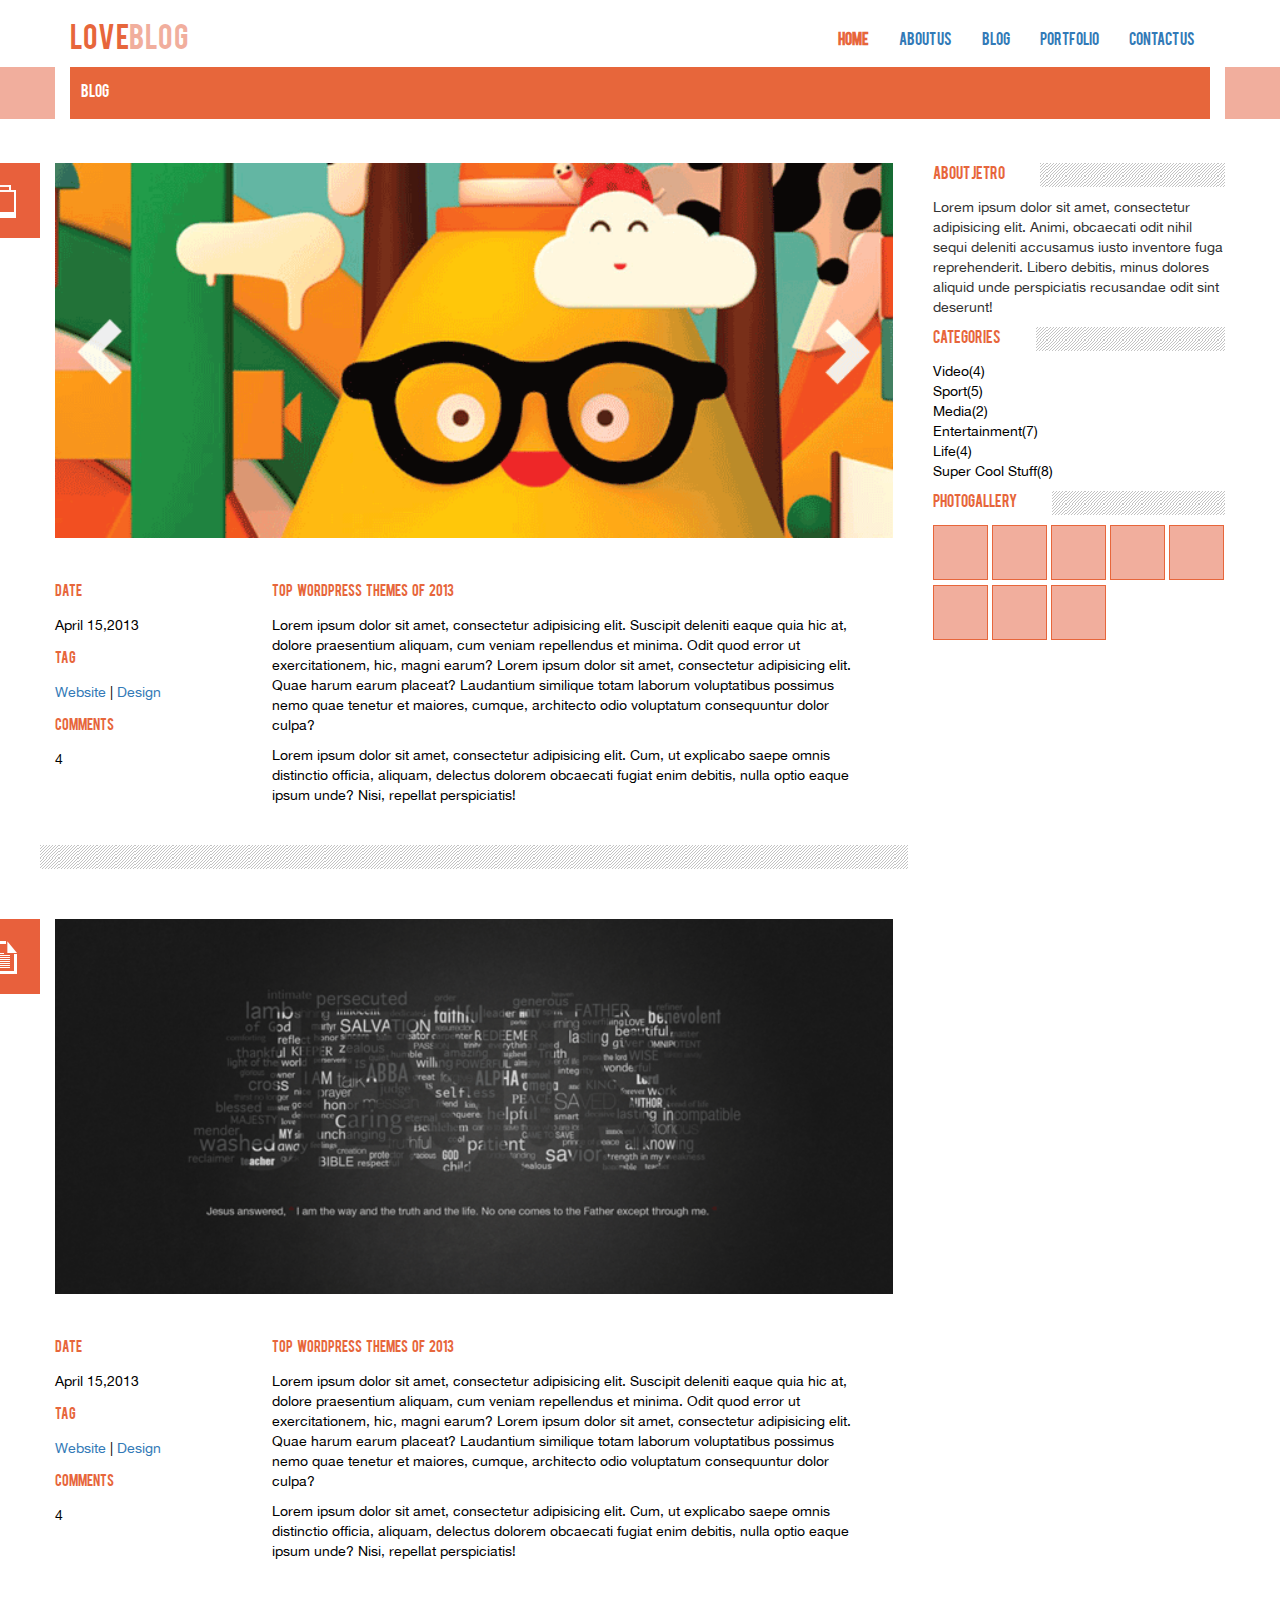
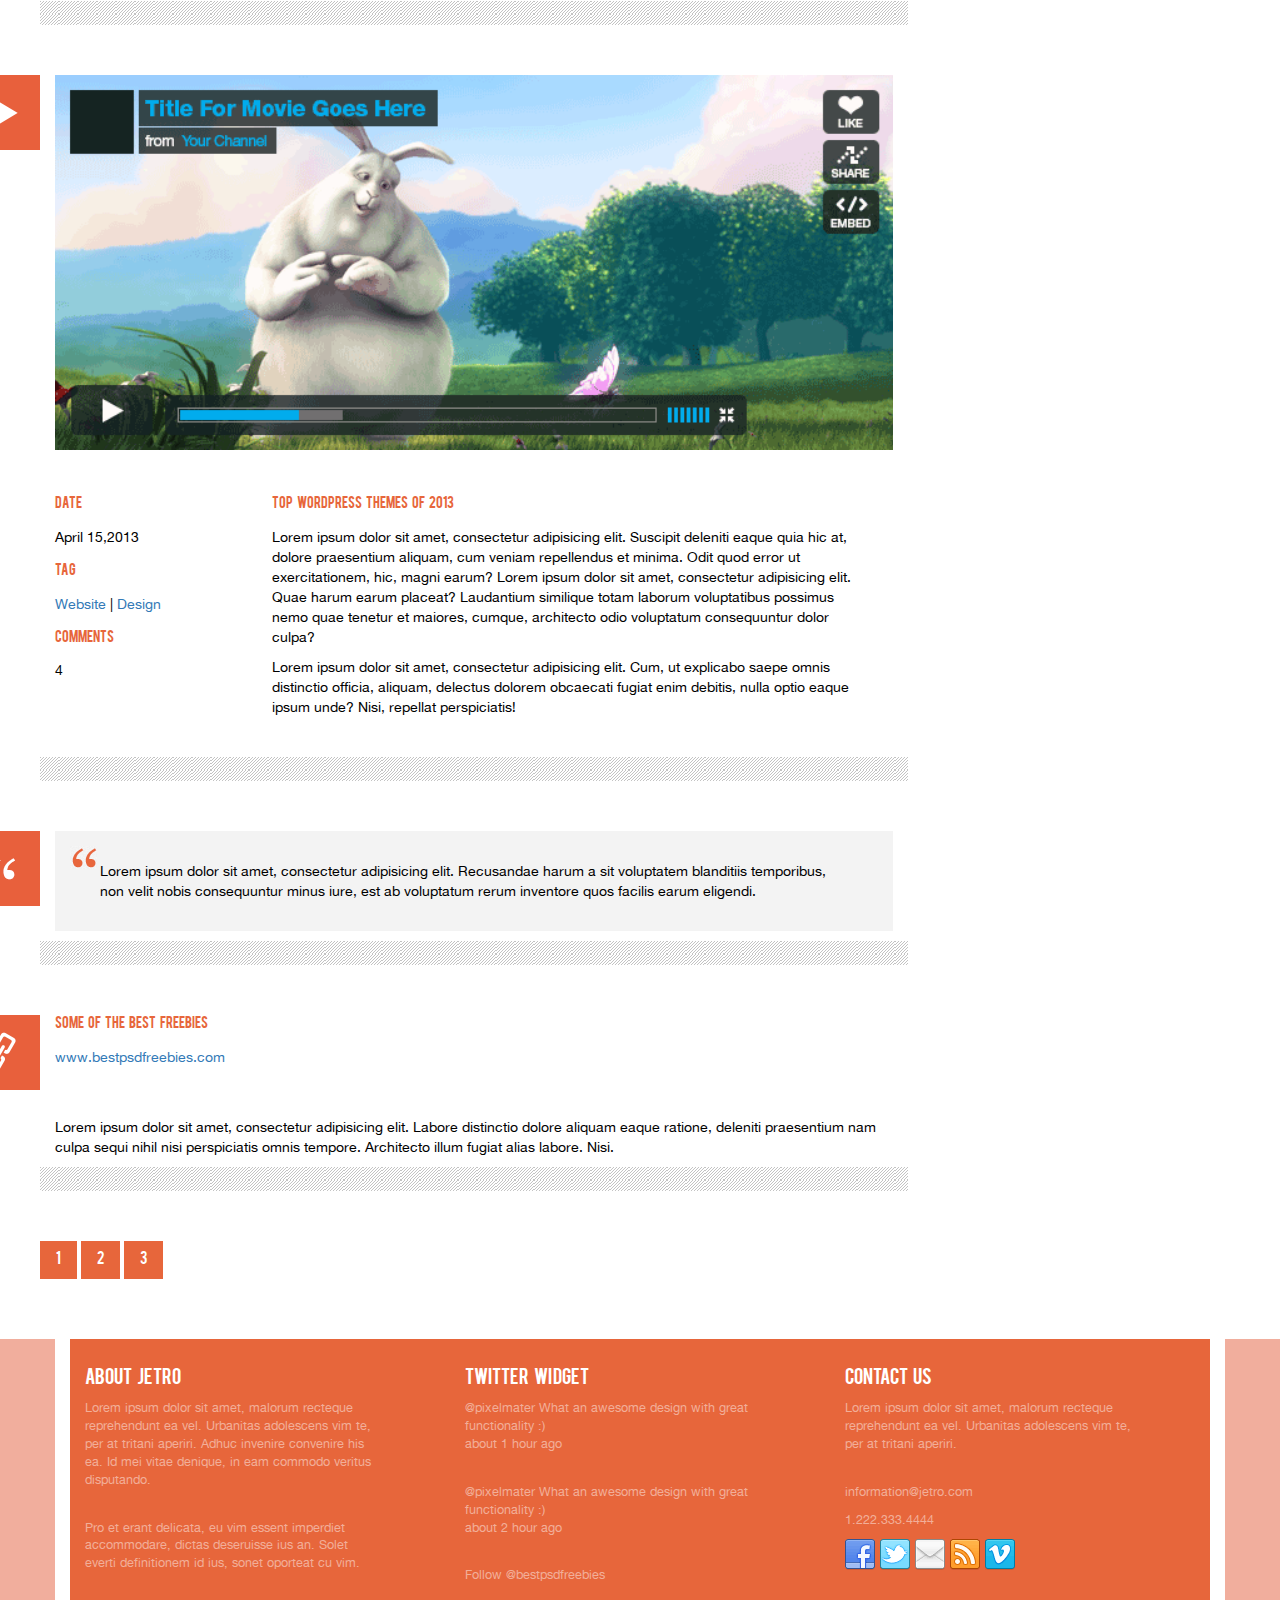
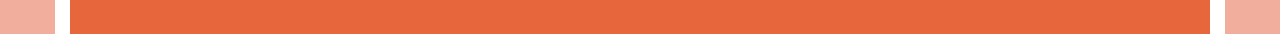
==== commit c69de423: "final" ====
--- a/blog.html
+++ b/blog.html
@@ -36,10 +36,8 @@
 		</header>
 		<section>
 			<div class="franja">
-				<div class="container">
-					<div class="row liston">
-						blog
-					</div>
+				<div class="container liston">
+					<div class="row">blog</div>
 				</div>
 			</div>
 		</section>
@@ -159,15 +157,16 @@
 						<div class="bck">
 							<h3><span>categories</span></h3>
 						</div>
-						<ul id="catego">
-							<li><a href="#">Video(4)</a></li>
-							<li><a href="#">Sport(5)</a></li>
-							<li><a href="#">Media(2)</a></li>
-							<li><a href="#">Entertainment(7)</a></li>
-							<li><a href="#">Life(4)</a></li>
-							<li><a href="#">Super Cool Stuff(8)</a></li>
-						</ul>
-						
+						<div id="catego">
+							<ul>
+								<li><a href="#">Video(4)</a></li>
+								<li><a href="#">Sport(5)</a></li>
+								<li><a href="#">Media(2)</a></li>
+								<li><a href="#">Entertainment(7)</a></li>
+								<li><a href="#">Life(4)</a></li>
+								<li><a href="#">Super Cool Stuff(8)</a></li>
+							</ul>
+						</div>
 						<div class="bck">
 							<h3><span>photogallery</span></h3>
 						</div>
--- a/css/main.css
+++ b/css/main.css
@@ -16,10 +16,10 @@
 .pdl {
   padding: 0px 15px; }
 
-.row {
-  border-left: 15px solid white;
-  border-right: 15px solid white; }
-
+/* .row{
+    border-left:15px solid white;
+    border-right:15px solid white;  
+} */
 .mgt3 {
   margin-top: 3%; }
 
@@ -57,9 +57,11 @@
     color: white;
     background-color: #E7663B;
     text-transform: uppercase;
-    padding: 15px;
-    font-family: 'Beba';
-    margin-top: -3px; }
+    padding: 16px;
+    font-family: 'Beba';
+    border-left: 15px white solid;
+    border-right: 15px white solid;
+    padding-left: 2%; }
 
 .boton {
   font-family: 'Beba';
@@ -103,10 +105,9 @@
     margin: 0 !important; }
 
   .franja {
-    min-height: 38px; }
+    min-height: 39 px; }
     .franja .liston {
-      padding: 10px !important;
-      margin-left: -1%;
+      padding: 15px !important;
       margin-right: 0%;
       margin-top: 0; }
 
@@ -312,11 +313,12 @@
   width: 55px;
   height: 55px;
   display: inline-block; }
-.contenido #catego ul li a {
+.contenido #catego ul li {
   text-decoration: none;
-  color: black !important;
-  list-style-type: none;
-  display: list-item; }
+  list-style-type: none !important; }
+  .contenido #catego ul li a {
+    color: black !important;
+    display: list-item; }
 .contenido .bck {
   background-image: url(../images/post_border_bg.png);
   background-repeat: repeat;
@@ -335,42 +337,44 @@
   text-transform: uppercase;
   font-size: 18px;
   margin-top: 3%;
-  margin-bottom: 5%; }
-  #ktegories ul li {
+  margin-bottom: 5%;
+  color: #D6D6D6 !important; }
+  #ktegories .navbar ul li {
     margin-top: 15px !important;
     margin-bottom: 15px !important; }
-    #ktegories ul li li a {
-      padding: 5px 20px;
-      color: #D6D6D6 !important; }
-    #ktegories ul li li a span {
+    #ktegories .navbar ul li a {
+      padding: 5px 20px; }
+    #ktegories .navbar ul li a span {
       color: black !important;
       font-size: 20px !important;
       margin-top: 15px !important; }
-    #ktegories ul li .active {
+    #ktegories .navbar ul li .active {
       font-weight: bold;
       background-color: #E7663B !important;
       color: white !important; }
 
-#imgp col-md-3 .imgarticle {
+#imgp .imgarticle {
   padding: 5px 10px;
   margin-right: 10px;
   border: 1px solid rgba(0, 0, 0, 0.3); }
-
-.info {
+#imgp .info {
   font-family: 'Beba'; }
-  .info h4 {
+  #imgp .info h4 {
     text-transform: uppercase;
     color: #D6D6D6 !important;
     border-top: 1px solid rgba(0, 0, 0, 0.3);
     margin-top: 5%;
     padding-top: 3%; }
-  .info span {
+  #imgp .info span {
     font-size: 10px;
     color: #E7663B; }
 
 @media screen and (max-width: 768px) {
-  .imgarticle img {
-    width: 100% !important; } }
+  .imgp {
+    padding: auto;
+    margin: auto; }
+    .imgp .imgarticle img {
+      width: content !important; } }
 @font-face {
   font-family: 'Beba';
   src: url("../font/bebas___-webfont.ttf"); }
